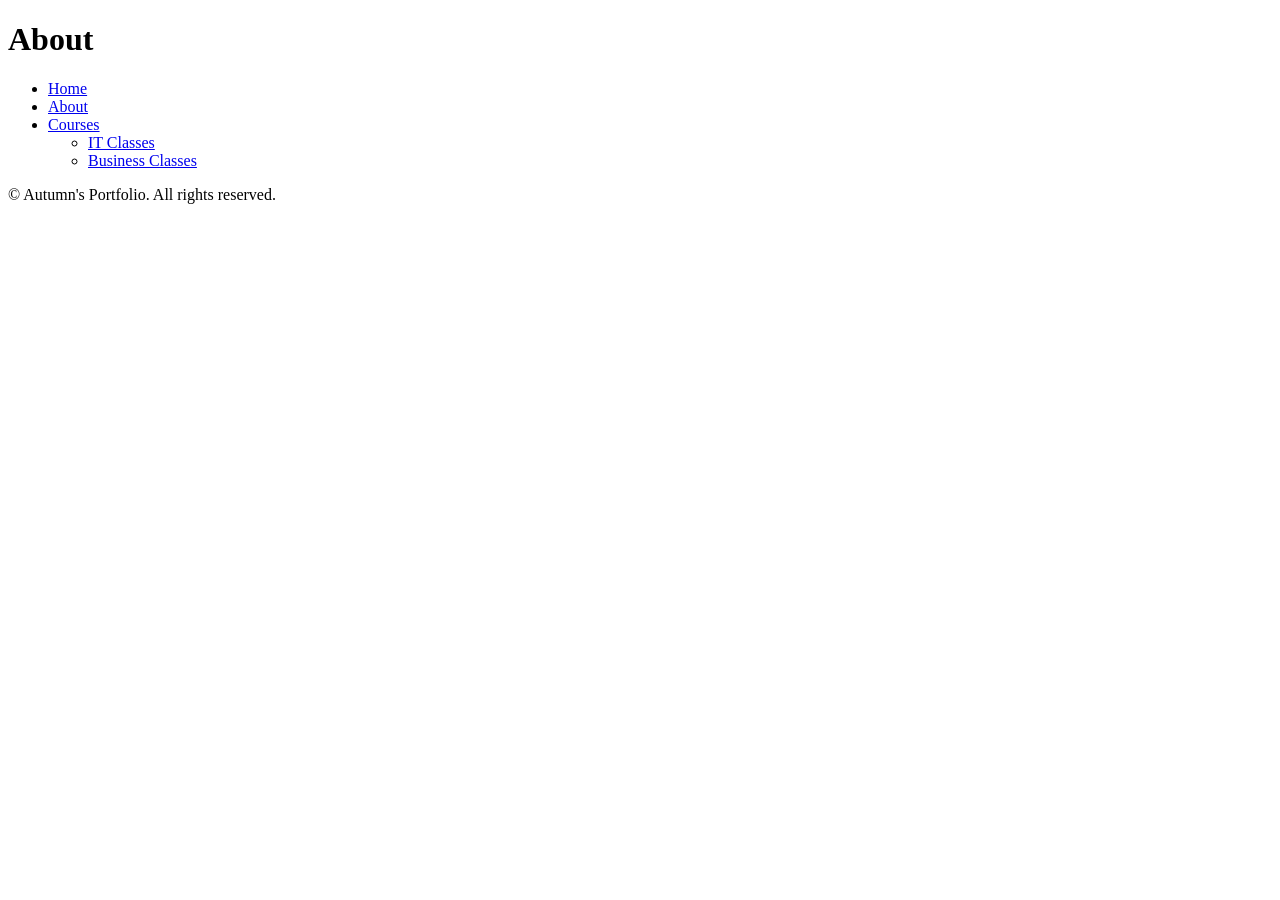
==== about.html @ 818e018a "Added HTML and Links Added HTML and Links" ====
<!DOCTYPE html>
<html lang="en">
<head>
    <meta charset="UTF-8">
    <meta name="viewport" content="width=device-width, initial-scale=1.0">
    <link rel="stylesheet" href="style.css">
    <title>Autumn's Portfolio</title>
</head>
<body>
    <header>
        <h1>About</h1>
    </header>
    <nav>
        <ul>
            <li><a href="index.html">Home</a></li>
            <li><a href="about.html">About</a></li>
            <li><a href="courses.html">Courses</a>
            <ul>
                <li><a href="infotech.html">IT Classes</a></li>
                <li><a href="business.html">Business Classes</a></li>
            </ul>
            </li>
        </ul>
    </nav>
    <main class="card-row">

    </main>
    <footer>
<p>&copy; Autumn's Portfolio. All rights reserved.</p>
    </footer>
</body>
</html>
---- style.css ----
/* ===== Color Palette
Maroon - #732036
red-pink - #A63856
light-pink - #F2CED8
purple-pink - #D98FB1
Rose - #D98989
===== */


/* ===== GLOBAL (Base) Styles ===== */
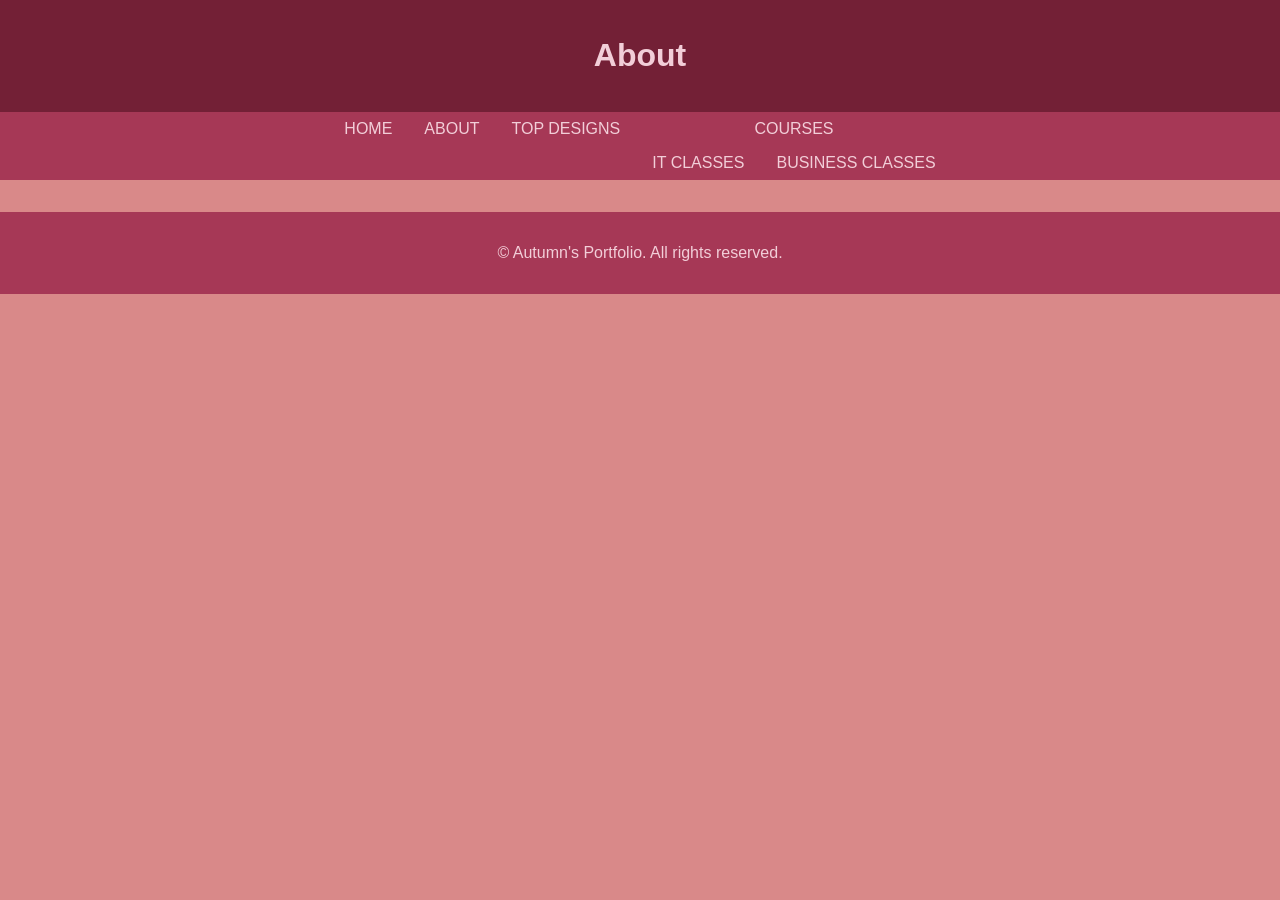
==== commit 2b5291c4: "Added Designs HTML Added Designs HTML" ====
--- a/about.html
+++ b/about.html
@@ -14,6 +14,7 @@
         <ul>
             <li><a href="index.html">Home</a></li>
             <li><a href="about.html">About</a></li>
+            <li><a href="designs.html">Top Designs</a></li>
             <li><a href="courses.html">Courses</a>
             <ul>
                 <li><a href="infotech.html">IT Classes</a></li>
--- a/style.css
+++ b/style.css
@@ -7,4 +7,134 @@
 ===== */
 
 
-/* ===== GLOBAL (Base) Styles ===== */+/* ===== GLOBAL (Base) Styles ===== */
+body {
+    text-align: center;
+    font-family: arial, sans-serif;
+    margin: 0;
+    background-color: #D98989;
+    display: grid;
+    grid-template-columns: 1fr;
+}
+h2 {
+    color:#F2CED8;
+}
+header {
+    background-color: #732036;
+    color: #F2CED8;
+    text-align: center;
+    padding: 1rem;
+}
+nav {
+    background-color: #A63856;
+    color: #F2CED8;
+}
+nav ul {
+    list-style: none;
+    margin: 0;
+    padding: 0;
+    position: relative;
+}
+nav a {
+    color: #F2CED8;
+    text-decoration: none;
+    padding: 0.5rem;
+    display: inline-block;
+    text-transform: uppercase;
+}
+nav a:hover {
+    background-color: #D98FB1;
+    color:#F2CED8;
+}
+.subnav {
+    display: none;
+    position: absolute;
+    background-color: #D98FB1;
+    color:#F2CED8;
+    list-style: none;
+    padding: 5px;
+}
+nav ul:hover .subnav {
+    display: block;
+}
+nav ul:hover .subnav:hover {
+    display: block;
+    background-color: #732036;
+}
+main {
+    padding: 1rem;
+}
+main a {
+    background-color: #A63856;
+    color: #F2CED8;
+    text-decoration: none; 
+    padding: 0.5rem;  
+    display: inline-block; 
+}
+main a:hover {
+    background-color: #D98FB1;
+    color:#F2CED8;
+}
+.card-row section {
+    background-color: #732036;
+    color: #F2CED8;
+    border: 1px solid #F2CED8;
+    padding: 1rem;
+
+}
+img {
+    display: block;
+    margin: 0 auto;
+}
+section {
+    margin: 3px;
+}
+.course-list {
+    list-style: none;
+    margin: 0;
+    padding: 0;
+    display: grid;
+    grid-template-columns: 1fr; 
+    gap: 10px; 
+
+}
+.course-list li {
+    background-color: #A63856;
+    border-radius: 5px;
+    border: 1px #F2CED8 ridge;
+}
+footer {
+    background-color: #A63856;
+    color: #F2CED8;
+    text-align: center; 
+    padding: 1rem;   
+}
+@media screen and (min-width:817px) {
+    nav ul {
+        display: flex;
+        justify-content: center;
+        gap: 1rem;
+    }
+    .card-row {
+        gap: 1rem;
+    }
+    .card-row section {
+        width: 95%;
+    }
+    #accomplishments {
+        display: flex;
+        gap: 1rem;
+        flex-direction: column;
+        justify-content: center; 
+        align-items: center; 
+    }
+    img {
+        display: block;
+        margin: 0 auto;
+    }
+    .course-list {
+        grid-template-columns: 1fr 1fr; 
+}
+    
+
+}
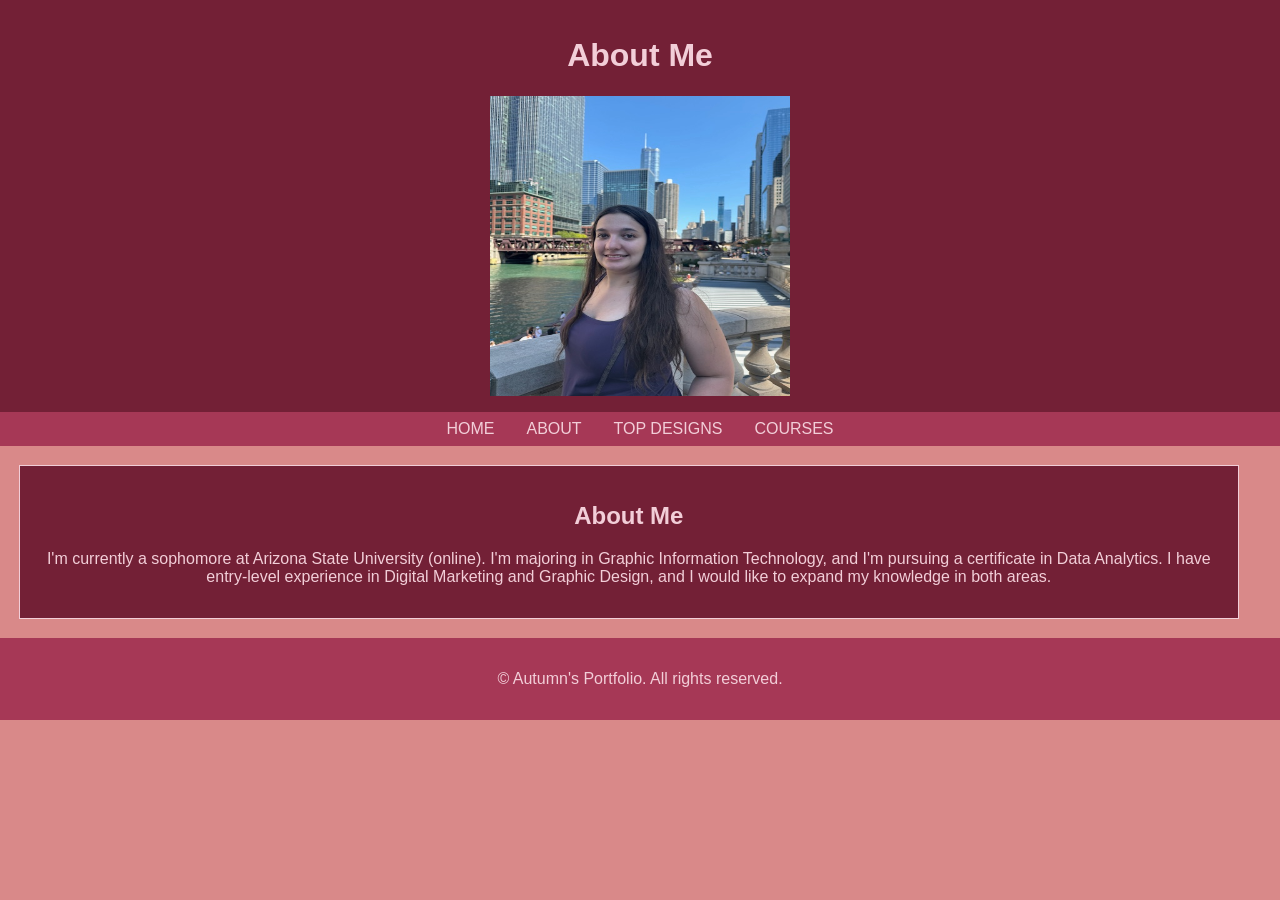
==== commit a9d5d480: "Added About Me content and styled the SubNav Added About Me content and styled the SubNav" ====
--- a/about.html
+++ b/about.html
@@ -8,7 +8,8 @@
 </head>
 <body>
     <header>
-        <h1>About</h1>
+        <h1>About Me</h1>
+        <img src="images/selfie1.jpg" alt="A picture of Autumn in the city of Chicago." width="300px" height="300px" class="selfie-img" />
     </header>
     <nav>
         <ul>
@@ -16,16 +17,20 @@
             <li><a href="about.html">About</a></li>
             <li><a href="designs.html">Top Designs</a></li>
             <li><a href="courses.html">Courses</a>
-            <ul>
+            <ul class="subnav">
                 <li><a href="infotech.html">IT Classes</a></li>
                 <li><a href="business.html">Business Classes</a></li>
+                <li><a href="generals.html">General Studies</a></li>
             </ul>
             </li>
         </ul>
     </nav>
     <main class="card-row">
-
-    </main>
+        <section>
+            <h2>About Me</h2>
+            <p>I'm currently a sophomore at Arizona State University (online). I'm majoring in Graphic Information Technology, and I'm pursuing a certificate in Data Analytics. I have entry-level experience in Digital Marketing and Graphic Design, and I would like to expand my knowledge in both areas.</p>
+        </section>
+</main>
     <footer>
 <p>&copy; Autumn's Portfolio. All rights reserved.</p>
     </footer>
--- a/style.css
+++ b/style.css
@@ -33,7 +33,6 @@
     list-style: none;
     margin: 0;
     padding: 0;
-    position: relative;
 }
 nav a {
     color: #F2CED8;
@@ -55,10 +54,10 @@
     padding: 5px;
 }
 nav ul:hover .subnav {
-    display: block;
+    display: flex;
 }
 nav ul:hover .subnav:hover {
-    display: block;
+    display: flex;
     background-color: #732036;
 }
 main {
@@ -80,7 +79,6 @@
     color: #F2CED8;
     border: 1px solid #F2CED8;
     padding: 1rem;
-
 }
 img {
     display: block;
@@ -135,6 +133,4 @@
     .course-list {
         grid-template-columns: 1fr 1fr; 
 }
-    
-
 }
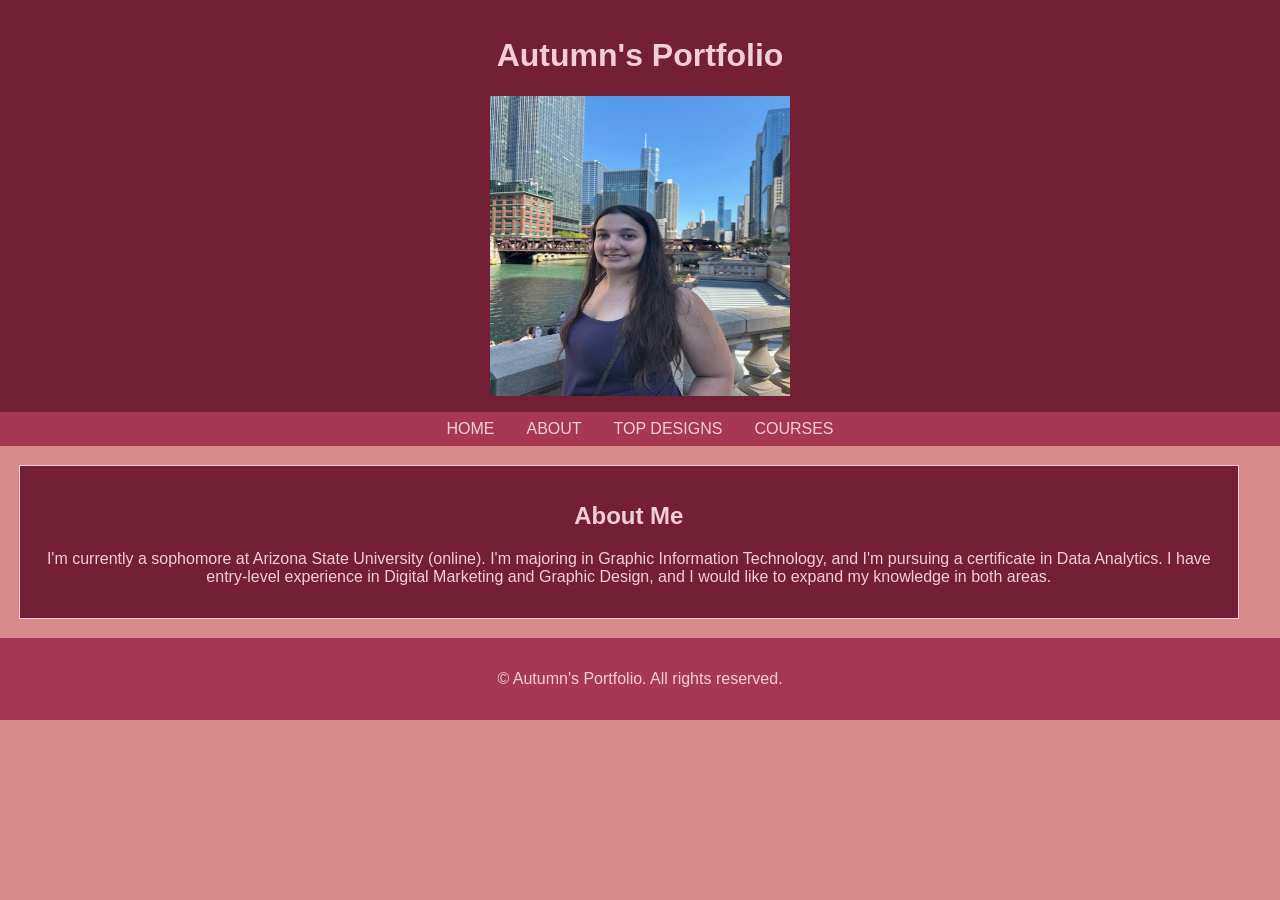
==== commit 9d40b6b3: "Updated ReadMe file and H1 text Updated ReadMe file and H1 text" ====
--- a/about.html
+++ b/about.html
@@ -8,8 +8,8 @@
 </head>
 <body>
     <header>
-        <h1>About Me</h1>
-        <img src="images/selfie1.jpg" alt="A picture of Autumn in the city of Chicago." width="300px" height="300px" class="selfie-img" />
+        <h1>Autumn's Portfolio</h1>
+        <img src="images/selfie1.jpg" alt="A picture of Autumn in the city of Chicago." />
     </header>
     <nav>
         <ul>
--- a/style.css
+++ b/style.css
@@ -84,6 +84,10 @@
     display: block;
     margin: 0 auto;
 }
+header img {
+    width: 300px;
+    height: 300px;
+}
 section {
     margin: 3px;
 }
@@ -96,10 +100,18 @@
     gap: 10px; 
 
 }
+#accomplishments img {
+    width: 300px;
+    height: 300px;
+}
 .course-list li {
     background-color: #A63856;
     border-radius: 5px;
     border: 1px #F2CED8 ridge;
+}
+#complete-designs > section img{
+    height: 300px;
+    width: 300px;
 }
 footer {
     background-color: #A63856;
